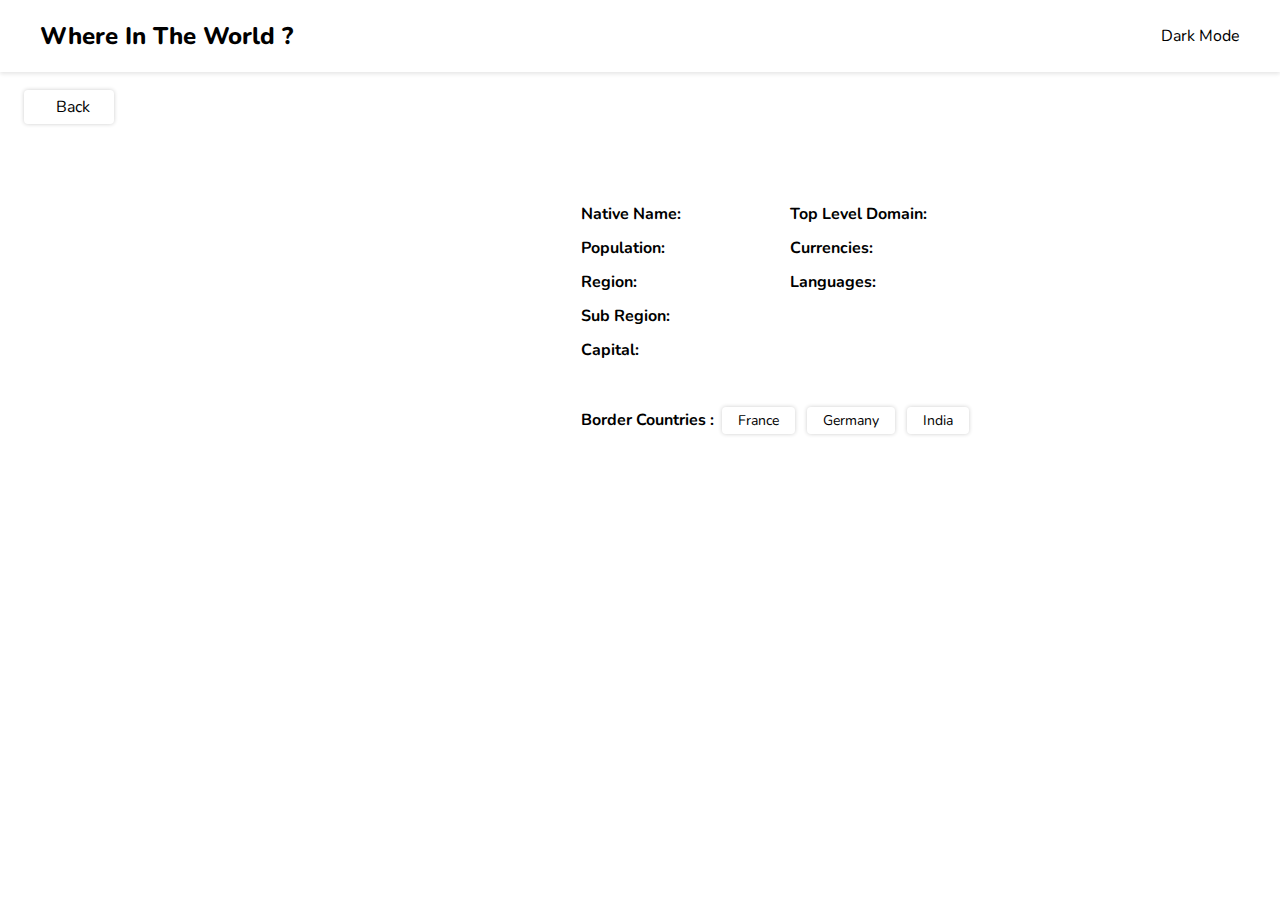
==== country.html @ 4963c38b "dynamically added flags and data of each country on different page" ====
<!DOCTYPE html>
<html lang="en">
  <head>
    <meta charset="UTF-8" />
    <meta name="viewport" content="width=device-width, initial-scale=1.0" />
    <title>Country</title>
    <link
      rel="stylesheet"
      href="https://cdnjs.cloudflare.com/ajax/libs/font-awesome/6.5.1/css/all.min.css"
      integrity="sha512-DTOQO9RWCH3ppGqcWaEA1BIZOC6xxalwEsw9c2QQeAIftl+Vegovlnee1c9QX4TctnWMn13TZye+giMm8e2LwA=="
      crossorigin="anonymous"
      referrerpolicy="no-referrer"
    />
    <link rel="stylesheet" href="country.css">
    <link rel="stylesheet" href="style.css" />
    <link
      href="https://fonts.googleapis.com/css?family=Nunito:,300,regular,500,600,700,800,"
      rel="stylesheet"
    />
  <body>
    <header class="header-container">
        <div class="header-content">
          <h2 class="tittle">Where In The World ?</h2>
          <p><i class="fa-regular fa-moon"></i>&nbsp;&nbsp;Dark Mode</p>
        </div>
      </header>

      <main>
        <a class="back-button" href="#"><i class="fa-solid fa-arrow-left"></i>&nbsp;&nbsp;Back</a>
        <div class="country-details">
            <img src="" alt="">
            <div class="details-text-container">
                <h1 class="country-name"> </h1>
                <div class="details-text">
                  <p><b>Native Name: </b><span class="native-name"></span></p>
                  <p><b>Population: </b><span class="population"></span></p>
                    <p><b>Region: </b><span class="region"></span></p>
                    <p><b>Sub Region: </b><span class="sub-region"></span></p>
                    <p><b>Capital: </b><span class="capital"></span></p>
                    <p><b>Top Level Domain: </b><span class="top-level-domain"></span></p>
                    <p><b>Currencies: </b><span class="currencies"></span></p>
                    <p><b>Languages: </b><span class="languages"></span></p>

                </div>
                <div class="border-countries">
                  <b>Border Countries :  </b> <a href="#">France</a> <a href="#">Germany</a> <a href="#">India</a>
                </div>
            </div>
        </div>
      </main>
    <script src="country.js" defer></script>
  </body>
</html>
---- country.css ----
.back-button {
  padding: 6px 24px;
  border-radius: 4px;
  box-shadow: 0 0 4px 0px rgba(0, 0, 0, 0.2);
}

.country-details {
  display: flex;
  align-items: center;
  gap: 64px;
  margin-top: 64px;
}

.country-details img {
  width: 40%;
}

.details-text {
  display: flex;
  flex-direction: column;
  row-gap: 12px;
  column-gap: 64px;
  max-height: 180px;
  flex-wrap: wrap;
}

.details-text p {
  margin: 0;
}

.border-countries {
  margin-top: 48px;
}

.border-countries a {
  padding: 4px 16px;
  border-radius: 4px;
  box-shadow: 0 0 4px 0px rgba(0, 0, 0, 0.2);
  margin-inline: 4px;
  font-size: 14px;
}

@media (max-width: 940px) {
  .country-details {
    flex-direction: column;
    align-items: flex-start;
    margin-top: 32px;
    gap: 16px;
  }

  .details-text {
    max-height: unset;
  }

  .country-details img {
    width: 100%;
    max-width: 400px;
  }
}
---- style.css ----
* {
  box-sizing: border-box;
}

body {
  margin: 0;
  font-family: "Nunito", sans-serif;
}

main {
  padding: 24px;
}

.tittle {
  font-weight: 800;
}

.header-container {
  box-shadow: 0px 2px 4px 0px rgba(0, 0, 0, 0.1);
  padding-inline: 24px;
}

.header-content {
  display: flex;
  align-items: center;
  justify-content: space-between;
  max-width: 1200px;
  margin-inline: auto;
}

/* i {
  transform: rotate(-18deg);
  font-size: 17px;
} */

.countries-container {
  max-width: 1200px;
  margin-inline: auto;
  margin-top: 16px;
  display: flex;
  gap: 64px;
  flex-wrap: wrap;
  justify-content: space-between;
}

.country-card {
  display: inline-block;
  width: 250px;
  border-radius: 4px;
  overflow: hidden;
  padding-bottom: 24px;
  cursor: pointer;
  box-shadow: 0 0 8px 0px rgba(0, 0, 0, 0.2);
  transition: all 0.3s ease-in-out;
}

a {
  text-decoration: none;
  color: inherit;
}

.country-card:hover {
  transform: scale(1.03);
  box-shadow: 0 0 16px 0px rgba(0, 0, 0, 0.2);
}

.country-card img {
  width: 100%;
}

.card-text {
  padding-inline: 16px;
}

.card-text p {
  margin-block: 8px;
}

.card-tittle {
  font-size: 24px;
  margin-block: 12px;
}

@media (max-width: 768px) {
  .countries-container {
    justify-content: center;
  }

  .tittle {
    font-size: 16px;
  }

  .header-content p {
    font-size: 16px;
  }
}
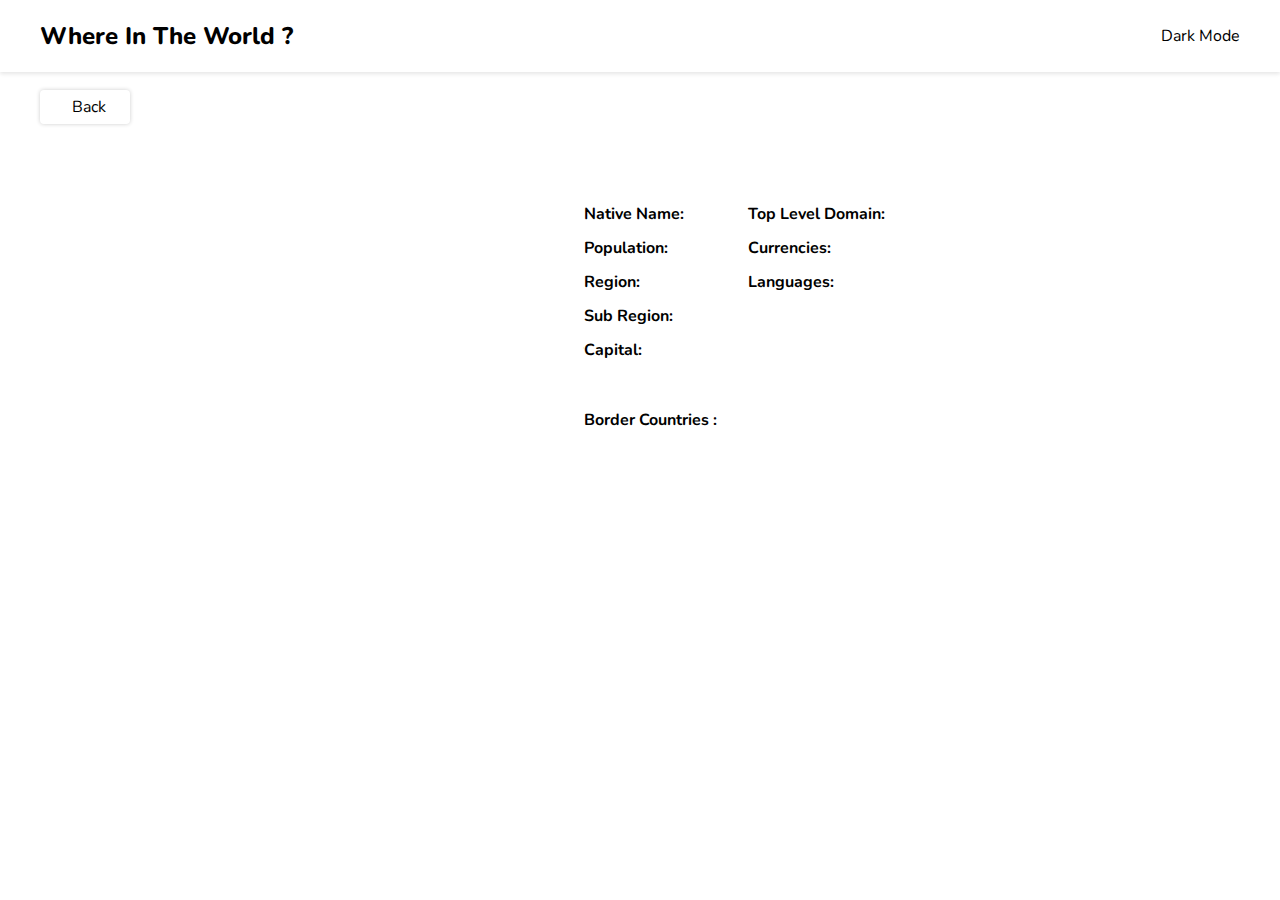
==== commit 07fa2c49: "added border countries along with functionality" ====
--- a/country.html
+++ b/country.html
@@ -26,7 +26,8 @@
       </header>
 
       <main>
-        <a class="back-button" href="#"><i class="fa-solid fa-arrow-left"></i>&nbsp;&nbsp;Back</a>
+        <div class="country-details-container">
+          <span class="back-button" onclick="history.back()" href="#"><i class="fa-solid fa-arrow-left"></i>&nbsp;&nbsp;Back</span>
         <div class="country-details">
             <img src="" alt="">
             <div class="details-text-container">
@@ -43,9 +44,10 @@
 
                 </div>
                 <div class="border-countries">
-                  <b>Border Countries :  </b> <a href="#">France</a> <a href="#">Germany</a> <a href="#">India</a>
+                  <b>Border Countries :  </b> 
                 </div>
             </div>
+        </div>
         </div>
       </main>
     <script src="country.js" defer></script>
--- a/country.css
+++ b/country.css
@@ -1,7 +1,13 @@
+.country-details-container {
+  max-width: 1200px;
+  margin-inline: auto;
+}
+
 .back-button {
   padding: 6px 24px;
   border-radius: 4px;
   box-shadow: 0 0 4px 0px rgba(0, 0, 0, 0.2);
+  cursor: pointer;
 }
 
 .country-details {
@@ -13,6 +19,12 @@
 
 .country-details img {
   width: 40%;
+  cursor: pointer;
+  transition: 0.5s;
+}
+
+.country-details img:hover {
+  transform: scale(1.03);
 }
 
 .details-text {
@@ -30,14 +42,18 @@
 
 .border-countries {
   margin-top: 48px;
+  display: flex;
+  align-items: flex-start;
+  flex-wrap: wrap;
+  gap: 8px;
 }
 
 .border-countries a {
   padding: 4px 16px;
   border-radius: 4px;
   box-shadow: 0 0 4px 0px rgba(0, 0, 0, 0.2);
-  margin-inline: 4px;
   font-size: 14px;
+  cursor: pointer;
 }
 
 @media (max-width: 940px) {
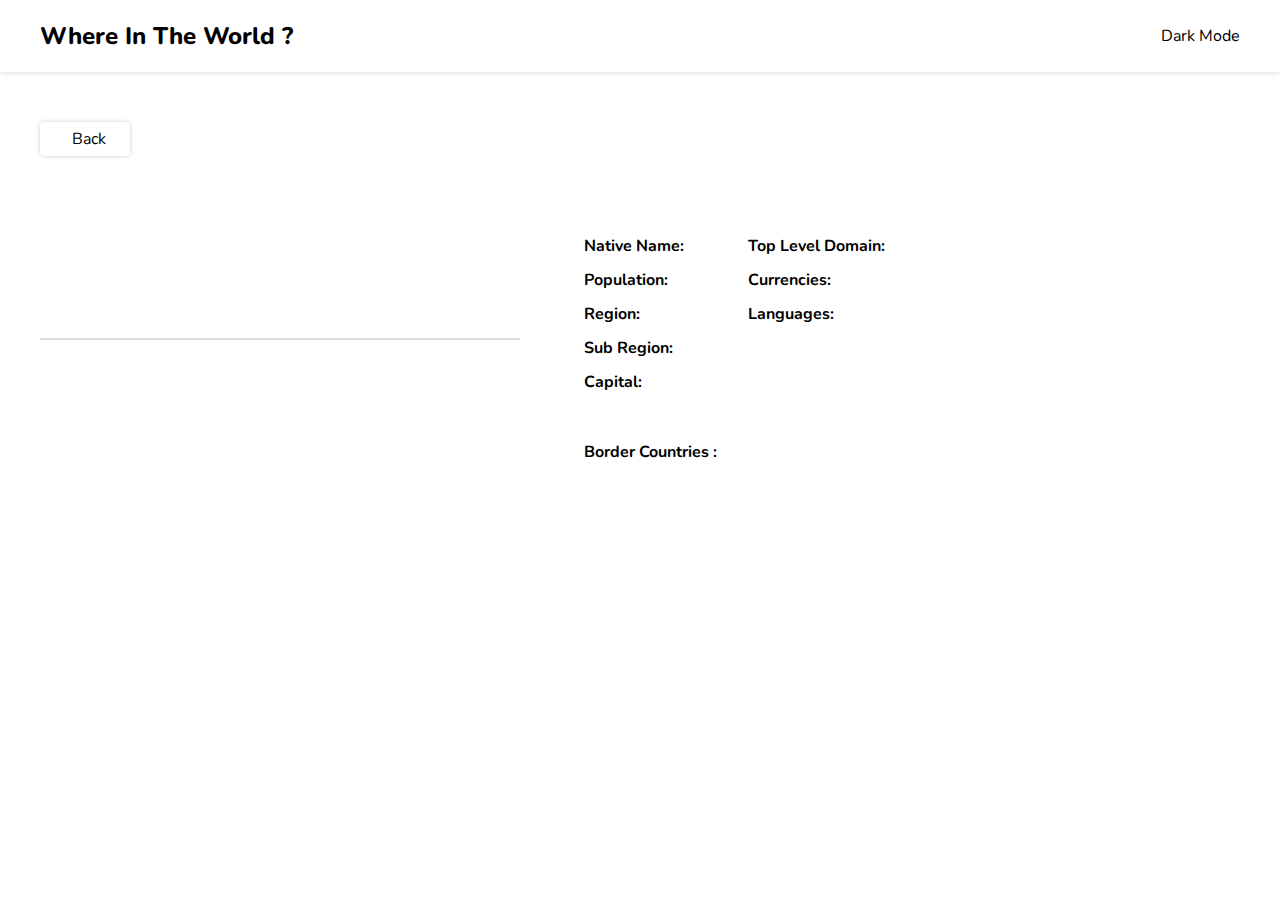
==== commit 523e59ae: "added search filter along with functionality" ====
--- a/country.html
+++ b/country.html
@@ -20,7 +20,7 @@
   <body>
     <header class="header-container">
         <div class="header-content">
-          <h2 class="tittle">Where In The World ?</h2>
+          <h2 class="tittle"><a href="/">Where In The World ?</a></h2>
           <p><i class="fa-regular fa-moon"></i>&nbsp;&nbsp;Dark Mode</p>
         </div>
       </header>
--- a/country.css
+++ b/country.css
@@ -1,6 +1,7 @@
 .country-details-container {
   max-width: 1200px;
   margin-inline: auto;
+  margin-top: 32px;
 }
 
 .back-button {
@@ -19,6 +20,7 @@
 
 .country-details img {
   width: 40%;
+  border: 1px solid #ddd;
   cursor: pointer;
   transition: 0.5s;
 }
--- a/style.css
+++ b/style.css
@@ -81,6 +81,44 @@
   margin-block: 12px;
 }
 
+.search-filter-container {
+  max-width: 1200px;
+  margin-inline: auto;
+  display: flex;
+  justify-content: space-between;
+  margin-top: 16px;
+  margin-bottom: 48px;
+  gap: 24px;
+}
+
+.search-container {
+  box-shadow: 0 0 8px 0px rgba(0, 0, 0, 0.15);
+  border-radius: 4px;
+  padding-left: 24px;
+  max-width: 350px;
+  width: 100%;
+  color: #999;
+  letter-spacing: 1px;
+  overflow: hidden;
+}
+
+.search-container input {
+  width: 93%;
+  border: none;
+  outline: none;
+  padding: 16px;
+}
+
+.filter-by-region {
+  cursor: pointer;
+  width: 250px;
+  padding: 16px;
+  border: none;
+  outline: none;
+  box-shadow: 0 0 8px 0px rgba(0, 0, 0, 0.15);
+  border-radius: 4px;
+}
+
 @media (max-width: 768px) {
   .countries-container {
     justify-content: center;
@@ -93,4 +131,8 @@
   .header-content p {
     font-size: 16px;
   }
+
+  .search-filter-container {
+    flex-direction: column;
+  }
 }
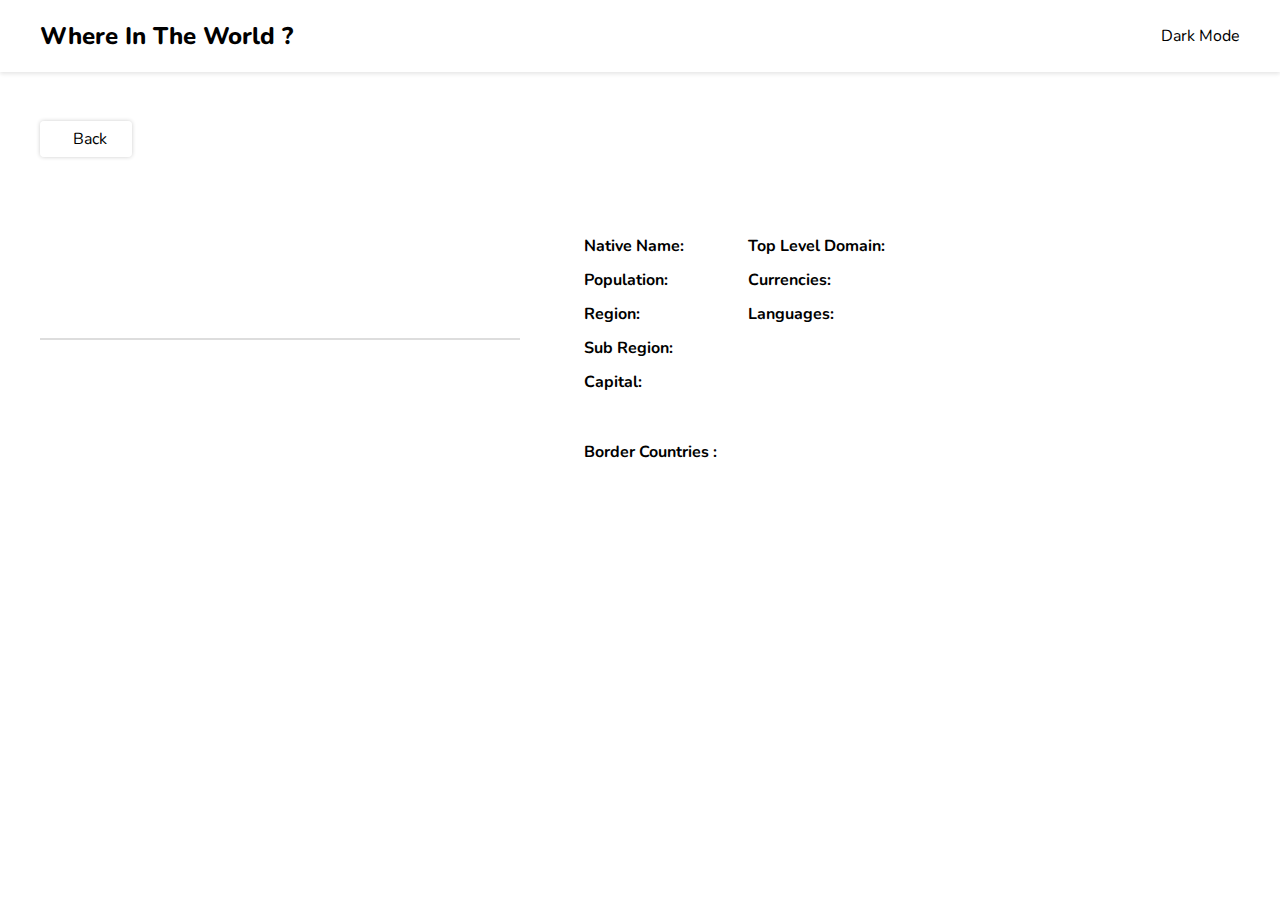
==== commit 3eeae8a1: "added dark mode to both pages" ====
--- a/country.html
+++ b/country.html
@@ -21,7 +21,7 @@
     <header class="header-container">
         <div class="header-content">
           <h2 class="tittle"><a href="/">Where In The World ?</a></h2>
-          <p><i class="fa-regular fa-moon"></i>&nbsp;&nbsp;Dark Mode</p>
+          <p class="theme-changer"><i class="fa-regular fa-moon"></i>&nbsp;&nbsp;Dark Mode</p>
         </div>
       </header>
 
--- a/country.css
+++ b/country.css
@@ -2,6 +2,12 @@
   max-width: 1200px;
   margin-inline: auto;
   margin-top: 32px;
+}
+
+body {
+  --background-color: white;
+  --text-color: black;
+  --elements-color: white;
 }
 
 .back-button {
@@ -9,6 +15,7 @@
   border-radius: 4px;
   box-shadow: 0 0 4px 0px rgba(0, 0, 0, 0.2);
   cursor: pointer;
+  border: 1px solid white;
 }
 
 .country-details {
@@ -55,6 +62,7 @@
   border-radius: 4px;
   box-shadow: 0 0 4px 0px rgba(0, 0, 0, 0.2);
   font-size: 14px;
+  border: 1px solid white;
   cursor: pointer;
 }
 
--- a/style.css
+++ b/style.css
@@ -3,8 +3,19 @@
 }
 
 body {
+  --background-color: white;
+  --text-color: black;
+  --elements-color: white;
   margin: 0;
   font-family: "Nunito", sans-serif;
+  background-color: var(--background-color);
+  color: var(--text-color);
+}
+
+body.dark {
+  --background-color: hsl(207, 26%, 17%);
+  --text-color: white;
+  --elements-color: hsl(209, 23%, 22%);
 }
 
 main {
@@ -18,6 +29,7 @@
 .header-container {
   box-shadow: 0px 2px 4px 0px rgba(0, 0, 0, 0.1);
   padding-inline: 24px;
+  background-color: var(--elements-color);
 }
 
 .header-content {
@@ -28,10 +40,9 @@
   margin-inline: auto;
 }
 
-/* i {
-  transform: rotate(-18deg);
-  font-size: 17px;
-} */
+.theme-changer {
+  cursor: pointer;
+}
 
 .countries-container {
   max-width: 1200px;
@@ -52,6 +63,7 @@
   cursor: pointer;
   box-shadow: 0 0 8px 0px rgba(0, 0, 0, 0.2);
   transition: all 0.3s ease-in-out;
+  background-color: var(--elements-color);
 }
 
 a {
@@ -100,6 +112,9 @@
   color: #999;
   letter-spacing: 1px;
   overflow: hidden;
+  transition: 0.5s;
+  background-color: var(--elements-color);
+  color: var(--text-color);
 }
 
 .search-container input {
@@ -107,9 +122,12 @@
   border: none;
   outline: none;
   padding: 16px;
+  background-color: inherit;
+  color: inherit;
 }
 
 .filter-by-region {
+  letter-spacing: 1px;
   cursor: pointer;
   width: 250px;
   padding: 16px;
@@ -117,6 +135,8 @@
   outline: none;
   box-shadow: 0 0 8px 0px rgba(0, 0, 0, 0.15);
   border-radius: 4px;
+  background-color: var(--elements-color);
+  color: var(--text-color);
 }
 
 @media (max-width: 768px) {
